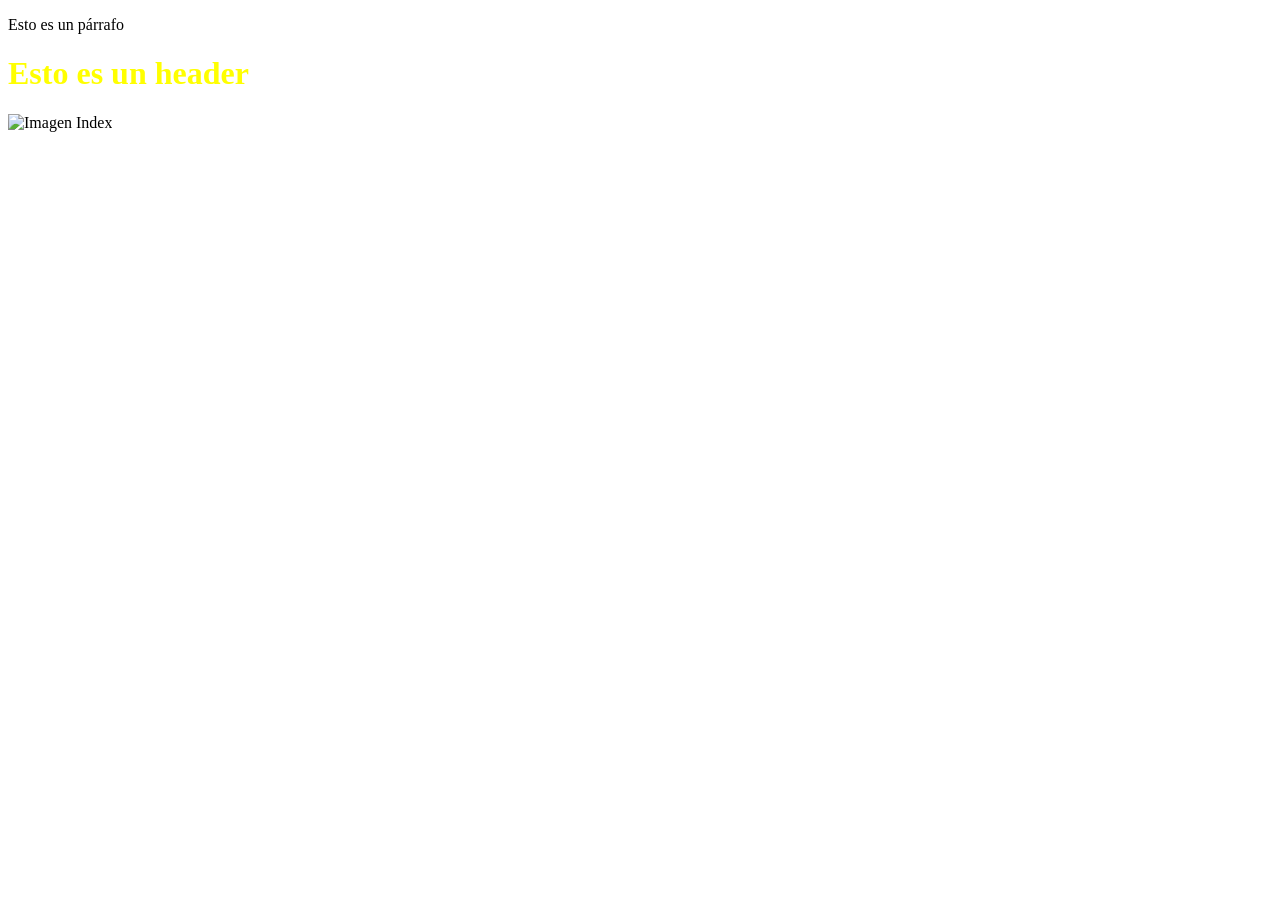
==== index.html @ 0a010de6 "feature_2: agrega imagen en index.html" ====
<!DOCTYPE html>
<html>
  <head>
    <meta charset="utf-8">
    <link rel="stylesheet" href="styles/style.css">
    <title>INICIO P01</title>
  </head>
  <body>
    <p>Esto es un párrafo</p>
    <h1>Esto es un header</h1>
    <img src="https://picsum.photos/400" alt="Imagen Index">
  </body>
</html>
---- styles/style.css ----
﻿h1 { color: yellow; }

table { background-color: lightblue; }
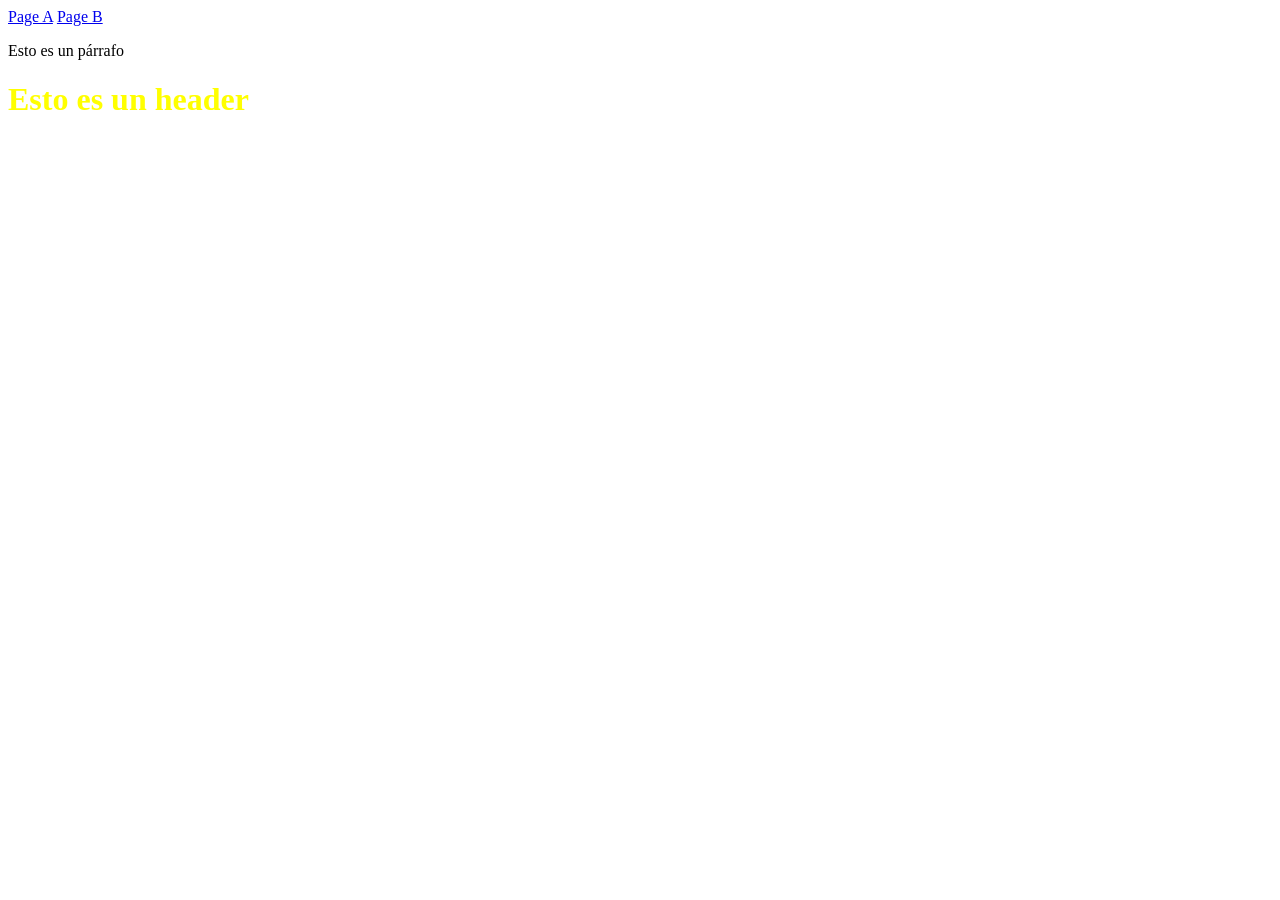
==== commit ae3d209b: "merge: feature_1 en main, resuelve conflicto page_a" ====
--- a/index.html
+++ b/index.html
@@ -3,11 +3,14 @@
   <head>
     <meta charset="utf-8">
     <link rel="stylesheet" href="styles/style.css">
-    <title>INICIO P01</title>
+    <title>Inicio</title>
   </head>
   <body>
+    <nav>
+      <a href="page_a.html">Page A</a>
+      <a href="page_b.html">Page B</a>
+    </nav>
     <p>Esto es un párrafo</p>
     <h1>Esto es un header</h1>
-    <img src="https://picsum.photos/400" alt="Imagen Index">
   </body>
 </html>
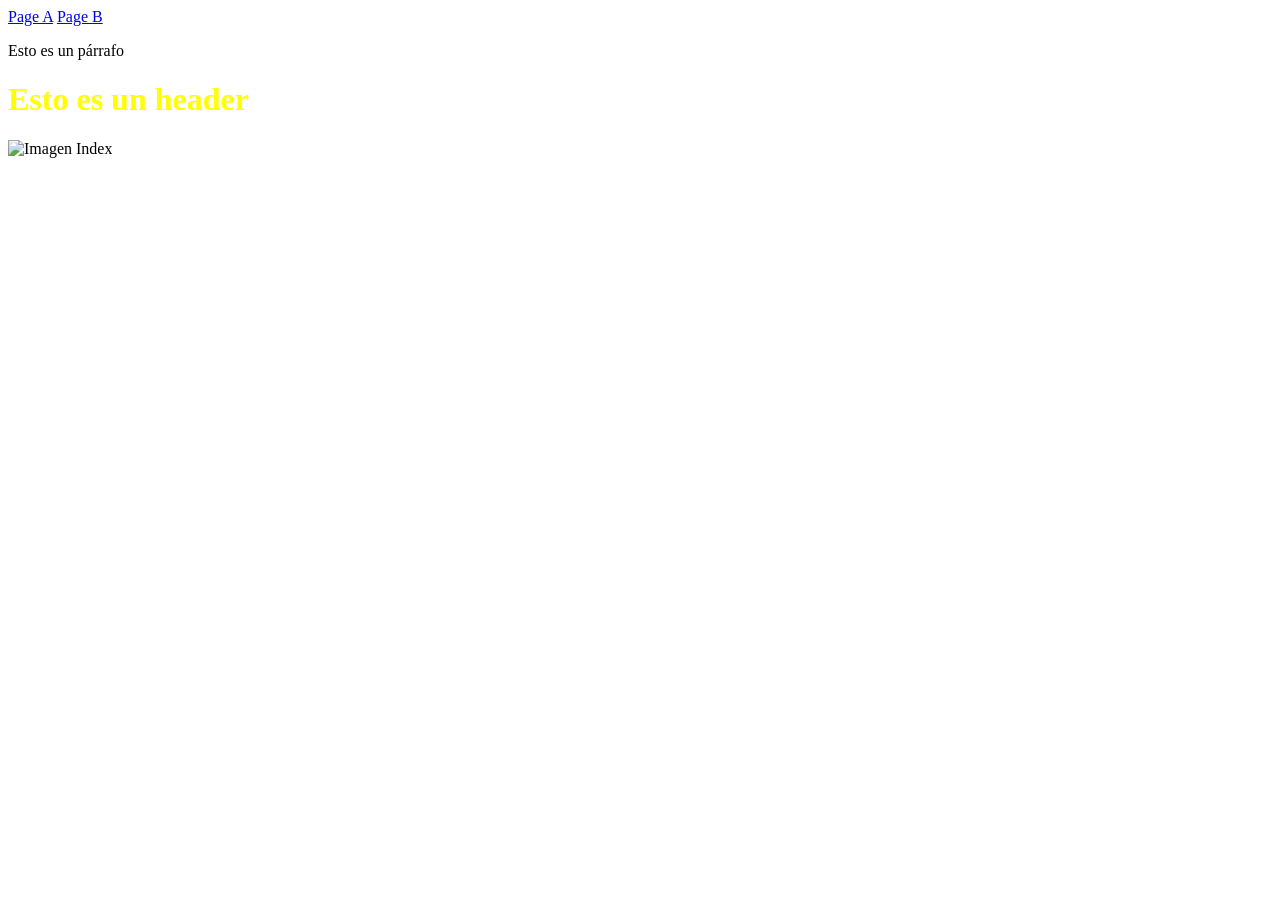
==== commit f6bada57: "merge: feature_2 en main, resuelve conflictos (incluye todos los cambios)" ====
--- a/index.html
+++ b/index.html
@@ -3,7 +3,7 @@
   <head>
     <meta charset="utf-8">
     <link rel="stylesheet" href="styles/style.css">
-    <title>Inicio</title>
+    <title>INICIO P01</title>
   </head>
   <body>
     <nav>
@@ -12,5 +12,6 @@
     </nav>
     <p>Esto es un párrafo</p>
     <h1>Esto es un header</h1>
+    <img src="https://picsum.photos/400" alt="Imagen Index">
   </body>
 </html>
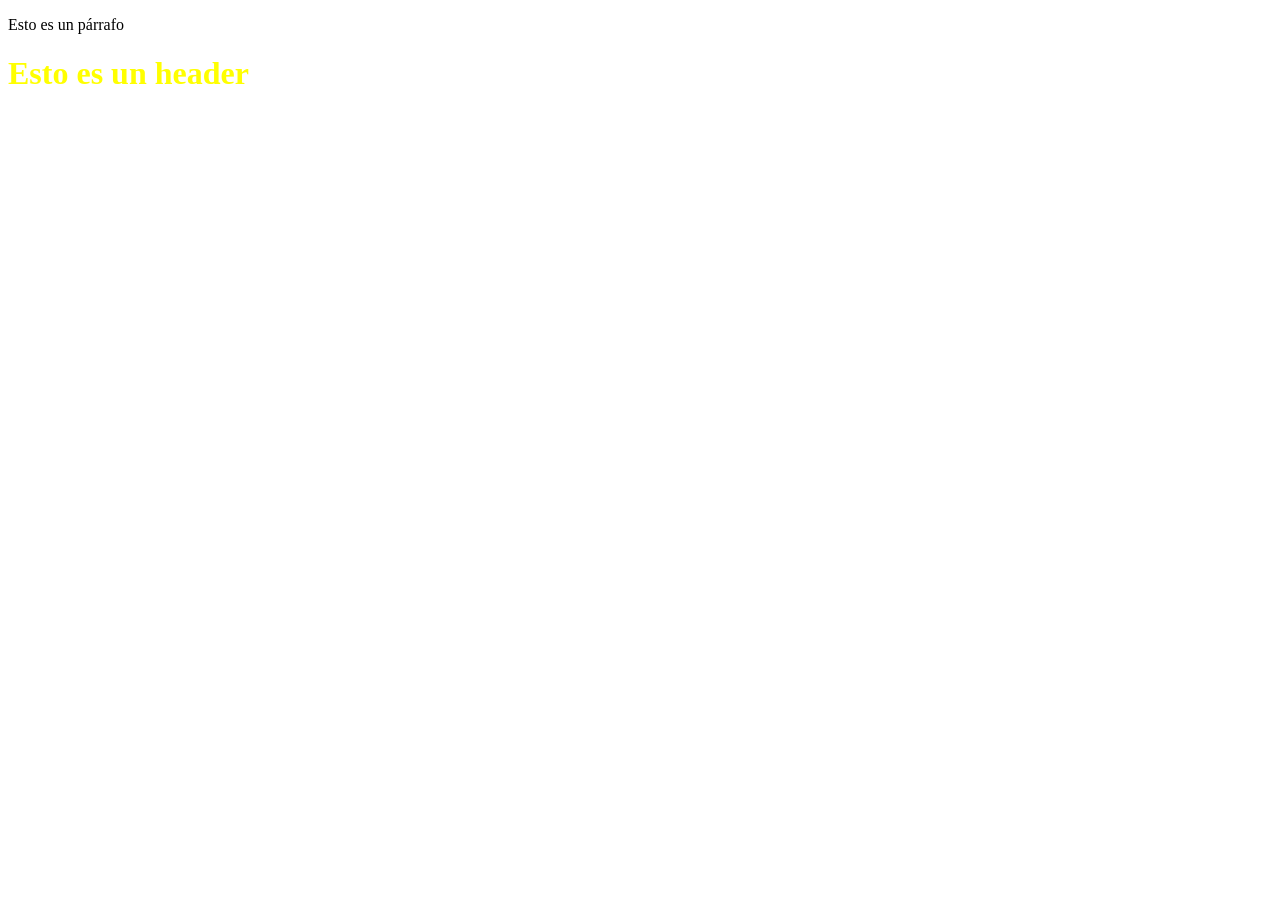
==== commit 32c84ad9: "Elimina navbar de index.html por error" ====
--- a/index.html
+++ b/index.html
@@ -3,15 +3,10 @@
   <head>
     <meta charset="utf-8">
     <link rel="stylesheet" href="styles/style.css">
-    <title>INICIO P01</title>
+    <title>Inicio</title>
   </head>
   <body>
-    <nav>
-      <a href="page_a.html">Page A</a>
-      <a href="page_b.html">Page B</a>
-    </nav>
     <p>Esto es un párrafo</p>
     <h1>Esto es un header</h1>
-    <img src="https://picsum.photos/400" alt="Imagen Index">
   </body>
 </html>
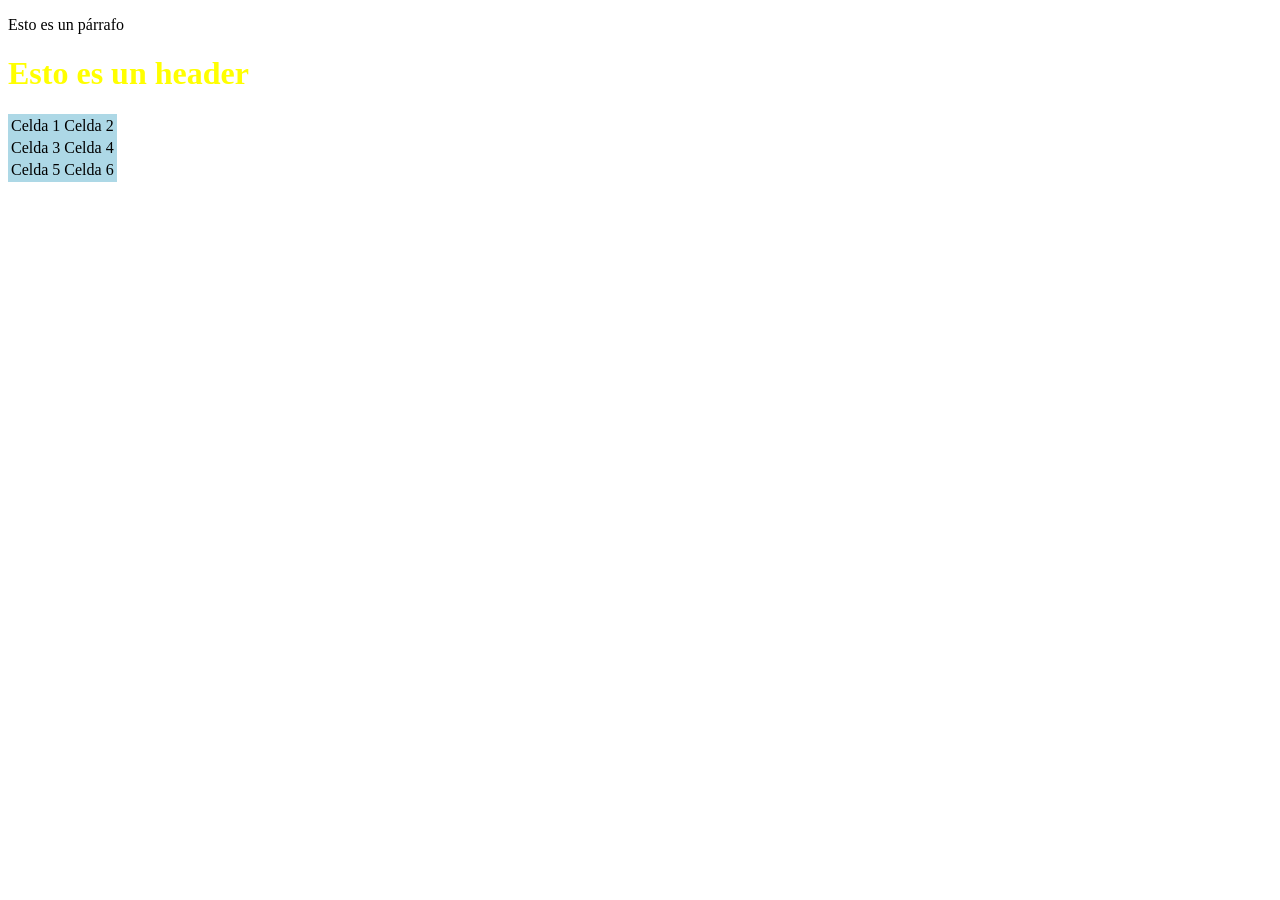
==== commit c6675be4: "feature_1: agrega tabla 2x3 en index.html" ====
--- a/index.html
+++ b/index.html
@@ -8,5 +8,10 @@
   <body>
     <p>Esto es un párrafo</p>
     <h1>Esto es un header</h1>
+    <table>
+      <tr><td>Celda 1</td><td>Celda 2</td></tr>
+      <tr><td>Celda 3</td><td>Celda 4</td></tr>
+      <tr><td>Celda 5</td><td>Celda 6</td></tr>
+    </table>
   </body>
 </html>
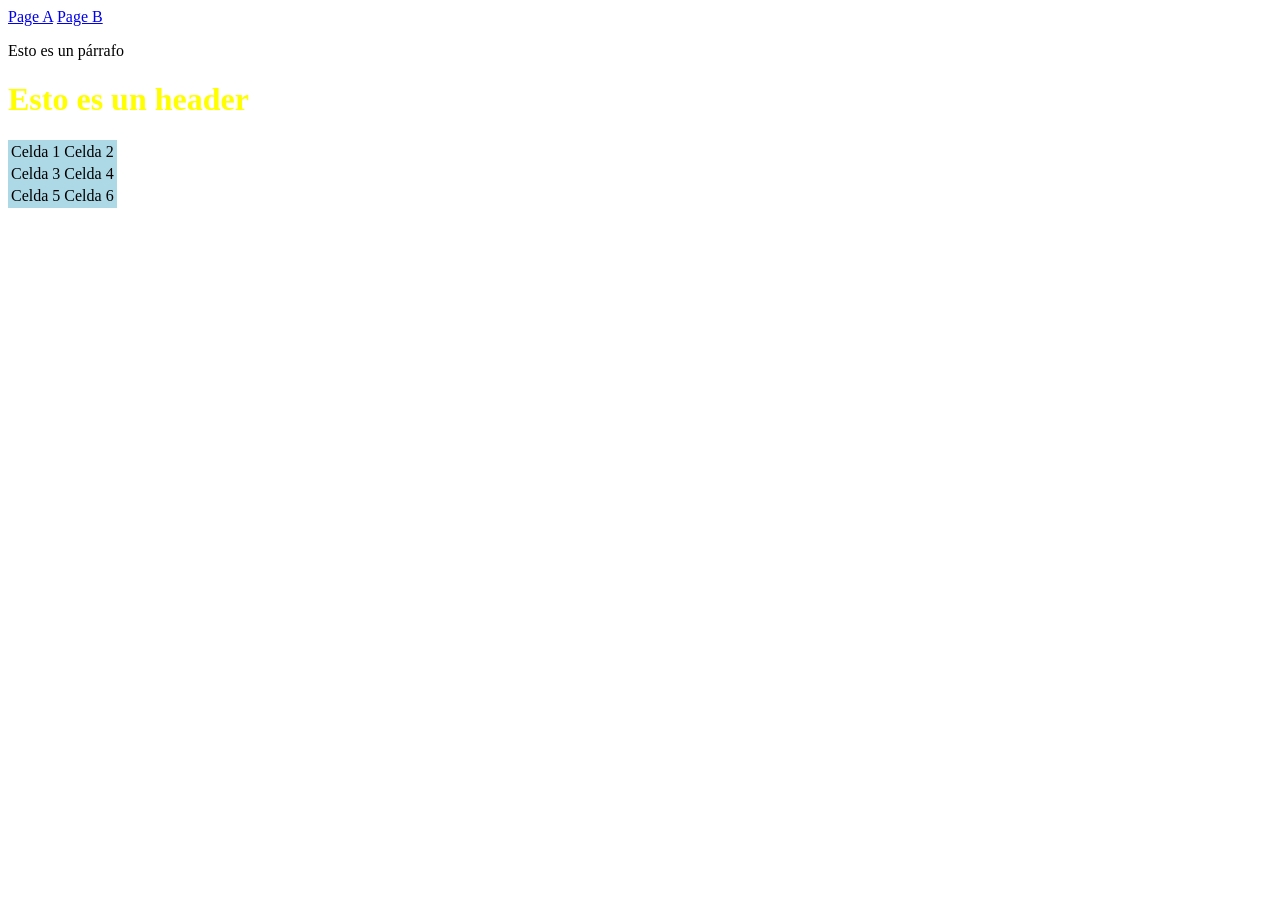
==== commit 3843625a: "Revert "Elimina navbar de index.html por error" This reverts commit 32c84ad9fdc46434ed166bb8489e4066" ====
--- a/index.html
+++ b/index.html
@@ -6,6 +6,10 @@
     <title>Inicio</title>
   </head>
   <body>
+    <nav>
+      <a href="page_a.html">Page A</a>
+      <a href="page_b.html">Page B</a>
+    </nav>
     <p>Esto es un párrafo</p>
     <h1>Esto es un header</h1>
     <table>
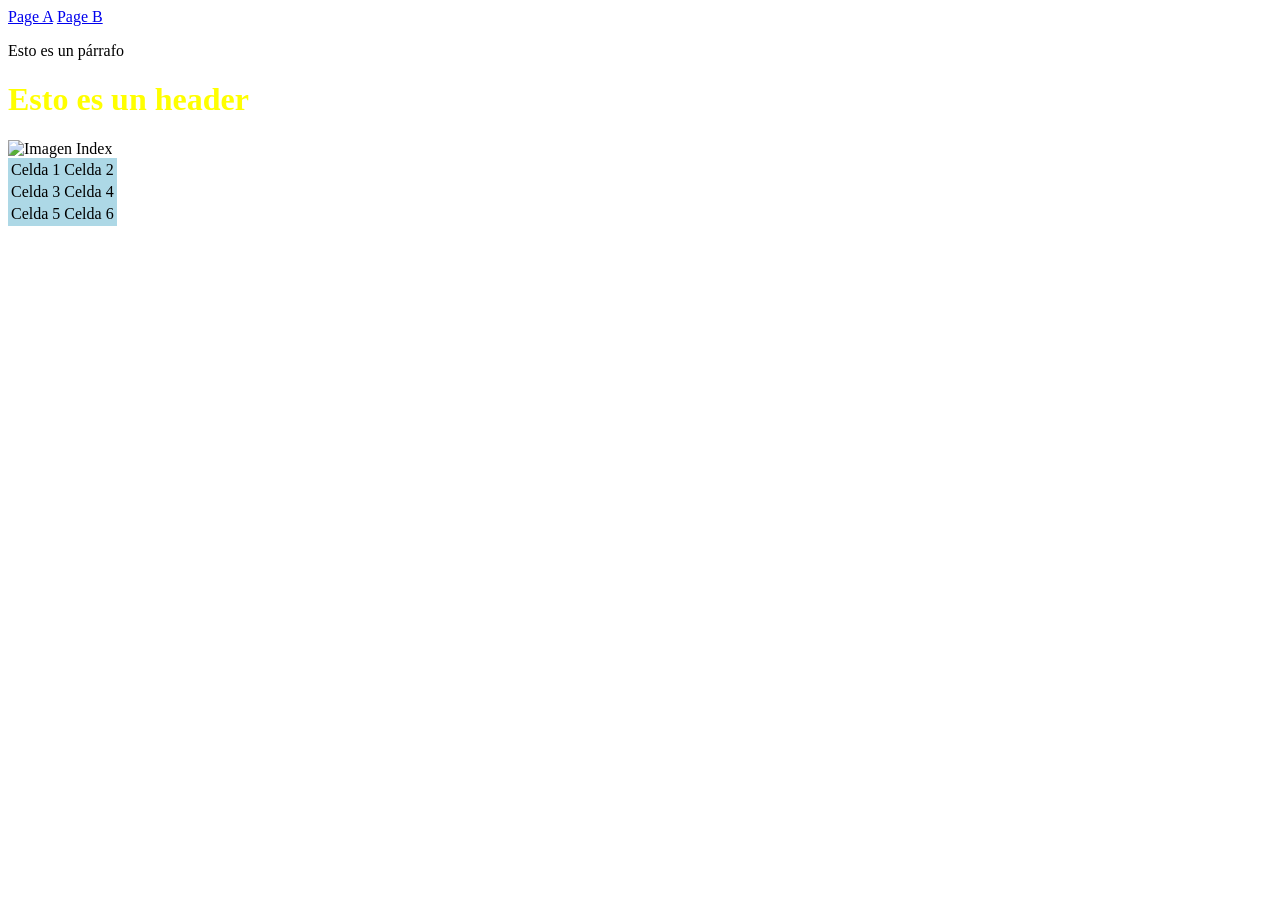
==== commit 9c47f6c5: "merge: feature_1 en main, resuelve conflicto index.html" ====
--- a/index.html
+++ b/index.html
@@ -3,7 +3,7 @@
   <head>
     <meta charset="utf-8">
     <link rel="stylesheet" href="styles/style.css">
-    <title>Inicio</title>
+    <title>INICIO P01</title>
   </head>
   <body>
     <nav>
@@ -12,10 +12,12 @@
     </nav>
     <p>Esto es un párrafo</p>
     <h1>Esto es un header</h1>
+    <img src="https://picsum.photos/400" alt="Imagen Index">
     <table>
       <tr><td>Celda 1</td><td>Celda 2</td></tr>
       <tr><td>Celda 3</td><td>Celda 4</td></tr>
       <tr><td>Celda 5</td><td>Celda 6</td></tr>
     </table>
+    <script src="scripts/script.js"></script>
   </body>
 </html>
